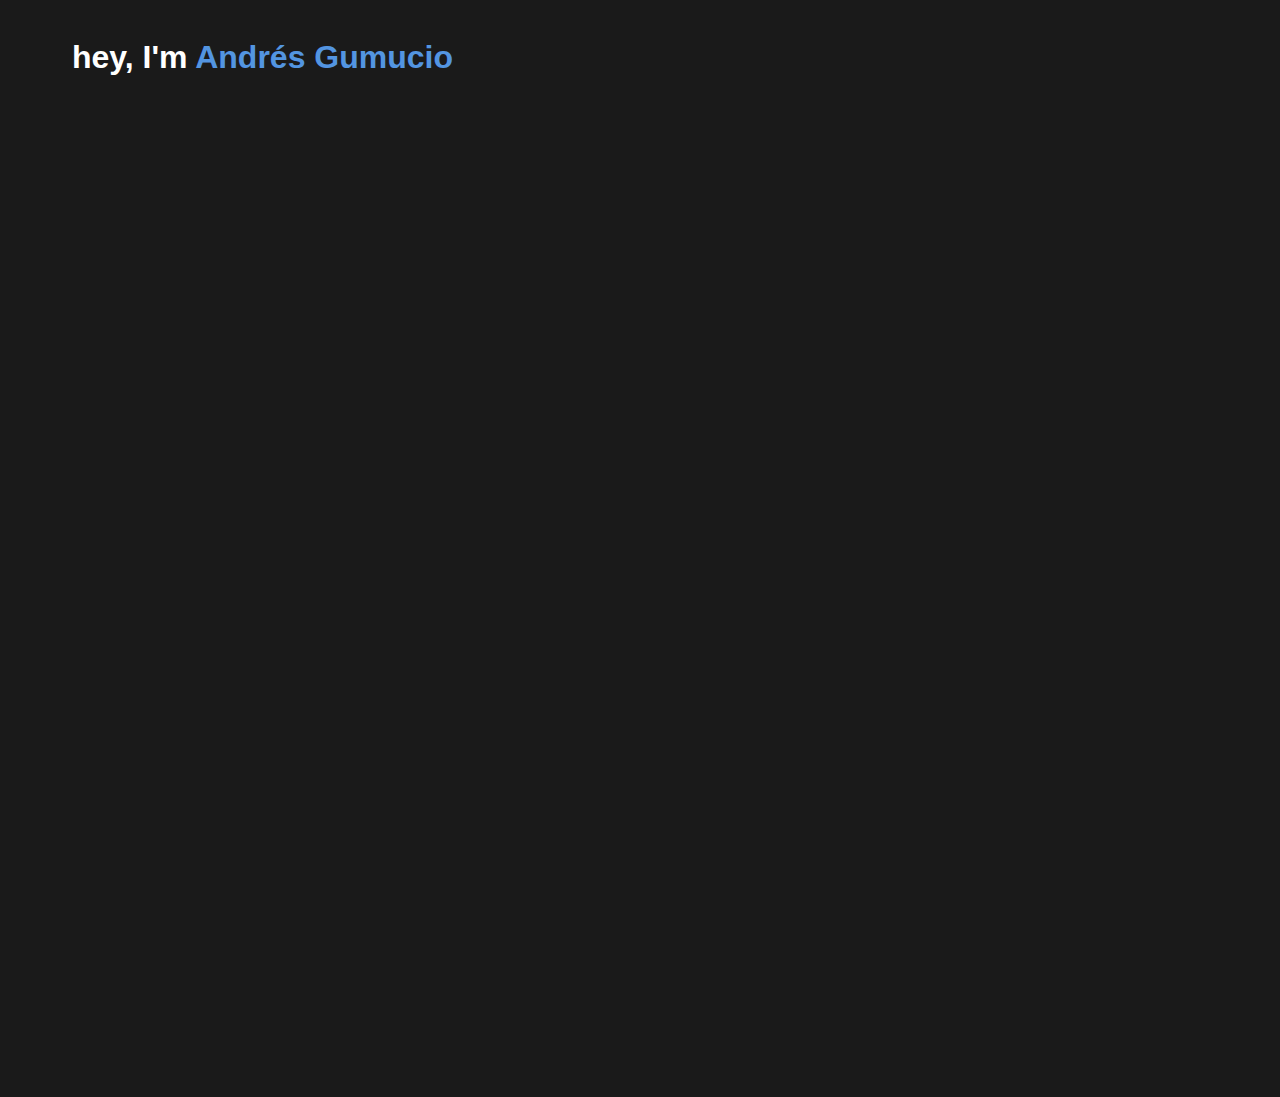
==== index.html @ 6718b3e2 "added more visuals and made the resume text a button." ====
<!DOCTYPE html>
<html lang="en">
  <head>
    <meta charset="UTF-8" />
    <meta name="viewport" content="width=device-width, initial-scale=1.0" />
    <title>Andres' - Portfolio</title>
    <link rel="stylesheet" href="css/style.css" />
  </head>
  <body>
    <div class="container">
      <!-- Header Section -->
      <header>
        <div class="header-content">
          <h1 class="typing-text">
            hey, I'm <span class="highlight">Andr&eacute;s Gumucio</span>
          </h1>
          <!-- Navigation Links -->
          <nav class="nav-hidden">
            <a href="#projects">projects</a>
            <a href="#writing">writing</a>
            <a href="/assets/resume/resume.pdf" class="resume-button">resume</a>
          </nav>
        </div>
        <p class="typing-subtitle">
          I am an engineering student at Texas A&amp;M.
        </p>
      </header>

      <div class="about-me-container hidden-content">
        <div class="about-me-content">
          <div class="about-me-inner">
            <div class="about-me-text">
              <h2>About Me</h2>
              <p>
                I'm passionate about building things, whether that's writing
                code, designing circuits, or creating art. You'll often find me
                switching between soldering electronics and painting with
                watercolors, or taking breaks from debugging to reading 
                Dostoevsky and Jung's works. I love finding creative solutions to
                technical challenges and am excited to explore opportunities in
                both electrical engineering and software development. My ideal
                day involves learning something new about technology while
                finding ways to blend it with artistic expression.
              </p>
              <div class="current-interests">
                <div class="interest-item">
                  <div class="interest-icon">
                    <svg
                      xmlns="http://www.w3.org/2000/svg"
                      width="24"
                      height="24"
                      viewBox="0 0 24 24"
                      fill="none"
                      stroke="currentColor"
                      stroke-width="2"
                      stroke-linecap="round"
                      stroke-linejoin="round"
                    >
                      <path d="M2 3h6a4 4 0 0 1 4 4v14a3 3 0 0 0-3-3H2z"></path>
                      <path
                        d="M22 3h-6a4 4 0 0 0-4 4v14a3 3 0 0 1 3-3h7z"
                      ></path>
                    </svg>
                  </div>
                  <p>
                    <span class="interest-label">Currently Reading:</span> East
                    of Eden by John Steinbeck
                  </p>
                </div>
                <div class="interest-item">
                  <div class="interest-icon">
                    <svg
                      xmlns="http://www.w3.org/2000/svg"
                      width="24"
                      height="24"
                      viewBox="0 0 24 24"
                      fill="none"
                      stroke="currentColor"
                      stroke-width="2"
                      stroke-linecap="round"
                      stroke-linejoin="round"
                    >
                      <path d="M22 11.08V12a10 10 0 1 1-5.93-9.14"></path>
                      <polyline points="22 4 12 14.01 9 11.01"></polyline>
                    </svg>
                  </div>
                  <p>
                    <span class="interest-label">Current Project:</span>
                    Building a data acquisition system for environmental
                    monitoring
                  </p>
                </div>
                <div class="interest-item">
                  <div class="interest-icon">
                    <svg
                      xmlns="http://www.w3.org/2000/svg"
                      width="24"
                      height="24"
                      viewBox="0 0 24 24"
                      fill="none"
                      stroke="currentColor"
                      stroke-width="2"
                      stroke-linecap="round"
                      stroke-linejoin="round"
                    >
                      <polyline points="16 18 22 12 16 6"></polyline>
                      <polyline points="8 6 2 12 8 18"></polyline>
                    </svg>
                  </div>
                  <p><span class="interest-label">Learning:</span> Python</p>
                </div>
              </div>
            </div>
            <div class="about-me-image">
              <img
                src="assets/images/image-of-me.JPEG"
                alt="an image of Andres Gumucio"
              />
            </div>
          </div>
        </div>
      </div>

      <!-- Projects Section -->
      <section id="projects" class="projects-hidden">
        <h2>projects</h2>
        <div class="projects-grid">
          <!-- Project cards will be populated by JavaScript -->
        </div>
      </section>

      <!-- Writing Section (for future use) -->
      <section id="writing" class="hidden">
        <h2>writing</h2>
        <div class="posts-list">
          <!-- Blog posts will be added here later -->
        </div>
      </section>

      <!-- Footer with Social Links -->
      <footer class="footer-hidden">
        <div class="social-links">
          <!--rel="noopener noreferrer" is a security best practice for external links-->
          <a
            href="https://www.linkedin.com/in/andresgum/"
            target="_blank"
            rel="noopener noreferrer"
            class="icon-color"
          >
            <img
              src="assets/images/linkedin-brands-solid.svg"
              alt="LinkedIn page"
            />
          </a>
          <a
            href="https://www.instagram.com/andres_gumucio/"
            target="_blank"
            rel="noopener noreferrer"
          >
            <img
              src="assets/images/instagram-brands-solid.svg"
              alt="Instagram page"
              class="icon-color"
            />
          </a>
        </div>
      </footer>
    </div>
    <script src="js/main.js"></script>
  </body>
</html>
---- css/style.css ----
/* Base styles */
:root {
    --bg-color: #1a1a1a;
    --text-color: #ffffff;
    --accent-color: #5395e1;
    --card-bg: #2a2a2a;
}

/* a "CSS reset" removing default browser spacing*/
* {
    margin: 0;
    padding: 0;
    box-sizing: border-box; /* makes sizing elements easier */
}


.nav-hidden, .projects-hidden, .footer-hidden {
    opacity: 0;
    visibility: hidden;
    transition: opacity 0.5s ease, visibility 0.5s ease;
}

.nav-visible {
    opacity: 1;
    visibility: visible;
}

.projects-visible {
    opacity: 1;
    visibility: visible;
}

.footer-visible {
    opacity: 1;
    visibility: visible;
}


.hidden-content {
    opacity: 0;
    visibility: hidden;
    transition: opacity 0.3s ease, visibility 0.3s ease;
}

.visible-content {
    opacity: 1;
    visibility: visible;
}


body {
    background-color: var(--bg-color);
    color: var(--text-color);
    font-family: -apple-system, BlinkMacSystemFont, 'Segoe UI', Roboto, Oxygen, Ubuntu, Cantarell, 'Open Sans', 'Helvetica Neue', sans-serif;
    line-height: 1.6;
}
/* centers content and sets maximum width */
.container {
    max-width: 1200px;
    margin: 0 auto;
    padding: 2rem;
}

/* Header styles */
header {
    margin-bottom: 2rem;
}

.header-content {
    display: flex;
    justify-content: space-between;  /* Pushes name and nav apart */
    align-items: center;            /* Centers items vertically */
    
}
/* "header" is a descendant selector which means "target any h1 element that is inside a header element */
header h1 {
    font-size: 2rem;
    margin-bottom: .2rem;
}

.typing-text {
    overflow: hidden;
    border-right: 2px solid var(--accent-color);
    white-space: nowrap;
    margin: 0;
    animation: blink 0.75s step-end infinite;
    display: inline-block;
}

.typing-subtitle {
    overflow: hidden;
    border-right: 2px solid var(--accent-color);
    white-space: nowrap;
    margin: 0;
    animation: blink 0.75s step-end infinite;
    display: inline-block;
    width: fit-content;
}

@keyframes blink {
    from, to { border-color: transparent }
    50% { border-color: var(--accent-color) }
}

h2 {
    margin-bottom: .2rem;
}

.highlight {
    color: var(--accent-color);
}

/* Navigation */
nav {
    display: flex;
    gap: 2rem; /* space between the nav links */  
    align-items: center;
}

.resume-button {
    background-color: var(--accent-color);
    padding: 0.25rem .9rem;
    border-radius: 10px;
    transition: background-color 0.3s ease;
}

.resume-button:hover {
    background-color: var(--bg-color);
}

/* Update your existing nav styles to align the button vertically */
nav {
    display: flex;
    align-items: center;
    gap: .5rem;
}

nav a {
    color: var(--text-color);
    text-decoration: none;
    margin-right: 2rem;
    font-size: 1rem;
    font-weight: 650;
}

nav a:hover {
    color: var(--accent-color);
}




/* icons in about me section */

.main-bio {
    margin-bottom: 2rem;
    line-height: 1.6;
}

.current-interests {
    display: flex;
    flex-direction: column;
    gap: 1.2rem;
}

.interest-item {
    display: flex;
    align-items: center;
    gap: 1rem;
}

.interest-icon {
    margin-top: 1rem;
    flex-shrink: 0;
    width: 40px;
    height: 40px;
    background-color: rgba(83, 149, 225, 0.1);
    border-radius: 8px;
    display: flex;
    align-items: center;
    justify-content: center;
    color: var(--accent-color);
}

.interest-label {
    color: var(--accent-color);
    font-weight: 600;
}

.interest-item p {
    margin: 0;
}



/* Projects Grid */
.projects-grid {
    display: grid;
    /* grid-template-columns: repeat(auto-fit, minmax(300px, 1fr));  auto-fit and minmax create a responsive grid (will wrap automatically on smaller screens) */
    grid-template-columns: 1fr;
    gap: 1.5rem;
    margin-bottom: 4rem;
}

.project-card {
    background-color: var(--card-bg);
    border-radius: 12px;
    padding: 1.5rem;
    cursor: pointer;
    transition: transform 0.3s ease;
}

.project-card:hover {
    transform: translateY(-5px);
}

.project-card.expanded {
    grid-column: span 2;
}

.project-card h3 {
    margin-bottom: 1rem;
}

.project-tech {
    display: flex;
    gap: 0.5rem;
    margin-top: 1rem;
}

.tech-tag {
    background-color: rgba(255, 255, 255, 0.1);
    padding: 0.25rem 0.75rem;
    border-radius: 20px;
    font-size: 0.9rem;
}

/* Footer */
footer {
    margin-top: 4rem;
    padding: 2rem 0;
    border-top: 1px solid rgba(255, 255, 255, 0.1);
}

.social-links {
    display: flex;
    justify-content: flex-end;
    gap: 1.5rem;
}

.social-links img {
    width: 24px;
    height: 24px;
    opacity: 0.7;
    transition: opacity 0.3s ease;
}

.social-links img:hover {
    opacity: 1;
}

/* Utilities */
.hidden {
    display: none;
}

/* Media Queries */
@media (max-width: 768px) {
    .project-card.expanded {
        grid-column: span 1;
    }
}

/* style personal image and maintain animations */ 
.about-me-inner {
    display: flex;
    justify-content: space-between;
    gap: 2rem;
    height: 100%;
}

.about-me-text {
    flex: 0 1 70%;  /* Takes up available space */
    padding: 20px;
    color: white;
    opacity: 0;
    transition: opacity 0.3s ease;
    visibility: hidden;
}

.about-me-image {
    width: 460px;      /* Adjust based on your needs */
    height: 460px;     /* Adjust based on your needs */
    opacity: 0;
    transition: opacity 0.3s ease;
    visibility: hidden;
    flex-shrink: 0;    /* Prevents image from shrinking */
    margin-right: 20px; /* Adds some space from the right edge */
    align-self: center; /* Centers image vertically */
}

.about-me-image img {
    width: 100%;
    height: 100%;
    object-fit: cover;  /* This will maintain aspect ratio */
    border-radius: 10px;
}


.about-me-text p {
    max-width: 600px; /* Adjust this to control where text wraps */
}

/* Update the open state to include image animation */
 .about-me-text .about-me-image {
    opacity: 1;
    visibility: visible;
    transition-delay: 0.15s;
}

/* button css styling */

.about-me-container {
    width: 100%;
    margin-bottom: 50px;
}


.about-me-content {
    width: 1136px;
    height: 500px;
    border-radius: 13px;
    overflow: hidden;
    transition: all 0.3s ease;
    margin-top: -40px; 
}

.about-me-text {
    padding: 20px;
    color: white;
    opacity: 0;
    transition: opacity 0.1s ease;
    visibility: hidden;
}




.about-me-content {
    width: 1136px;
    height: 500px;
}

.about-me-text {
    opacity: 1;
    visibility: visible;
    transition-delay: 0.01s;
}

/* neat trick I learned to change the color of any SVG (use filter along with isotropic's hex -> css filter */
.icon-color {
    filter: invert(100%) sepia(1%) saturate(0%) hue-rotate(188deg) brightness(105%) contrast(104%); ;
}
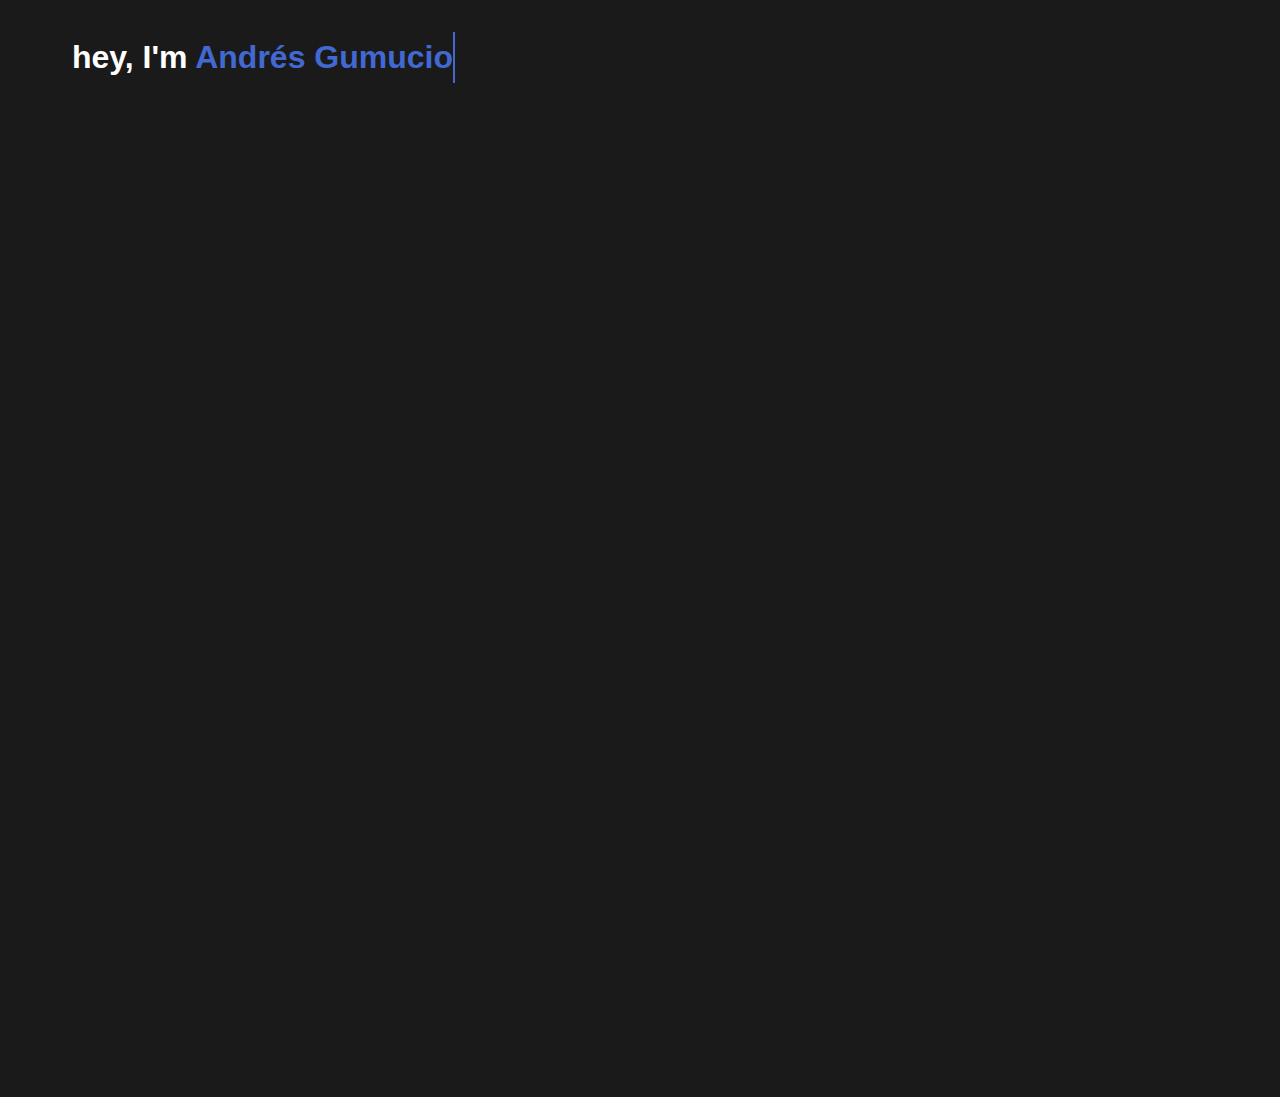
==== commit 68fee563: "minor changes in index and style" ====
--- a/index.html
+++ b/index.html
@@ -35,11 +35,11 @@
                 I'm passionate about building things, whether that's writing
                 code, designing circuits, or creating art. You'll often find me
                 switching between soldering electronics and painting with
-                watercolors, or taking breaks from debugging to reading 
-                Dostoevsky and Jung's works. I love finding creative solutions to
-                technical challenges and am excited to explore opportunities in
-                both electrical engineering and software development. My ideal
-                day involves learning something new about technology while
+                watercolors, or taking breaks from debugging to reading
+                Dostoevsky and Jung's works. I love finding creative solutions
+                to technical challenges and am excited to explore opportunities
+                in both electrical engineering and software development. My
+                ideal day involves learning something new about technology while
                 finding ways to blend it with artistic expression.
               </p>
               <div class="current-interests">
@@ -63,8 +63,8 @@
                     </svg>
                   </div>
                   <p>
-                    <span class="interest-label">Currently Reading:</span> East
-                    of Eden by John Steinbeck
+                    <span class="interest-label">Currently Reading:</span> The
+                    Worldly Philosophers by Robert L. Heilbroner
                   </p>
                 </div>
                 <div class="interest-item">
@@ -107,7 +107,7 @@
                       <polyline points="8 6 2 12 8 18"></polyline>
                     </svg>
                   </div>
-                  <p><span class="interest-label">Learning:</span> Python</p>
+                  <p><span class="interest-label">Learning:</span> C++</p>
                 </div>
               </div>
             </div>
--- a/css/style.css
+++ b/css/style.css
@@ -1,52 +1,23 @@
-/* Base styles */
+/* -----------------------------
+   CSS Variables & Reset
+----------------------------- */
 :root {
     --bg-color: #1a1a1a;
     --text-color: #ffffff;
-    --accent-color: #5395e1;
+    --accent-color: #4268d2;
     --card-bg: #2a2a2a;
 }
 
-/* a "CSS reset" removing default browser spacing*/
 * {
     margin: 0;
     padding: 0;
-    box-sizing: border-box; /* makes sizing elements easier */
-}
-
-
-.nav-hidden, .projects-hidden, .footer-hidden {
-    opacity: 0;
-    visibility: hidden;
-    transition: opacity 0.5s ease, visibility 0.5s ease;
-}
-
-.nav-visible {
-    opacity: 1;
-    visibility: visible;
-}
-
-.projects-visible {
-    opacity: 1;
-    visibility: visible;
-}
-
-.footer-visible {
-    opacity: 1;
-    visibility: visible;
-}
-
-
-.hidden-content {
-    opacity: 0;
-    visibility: hidden;
-    transition: opacity 0.3s ease, visibility 0.3s ease;
-}
-
-.visible-content {
-    opacity: 1;
-    visibility: visible;
-}
-
+    box-sizing: border-box;
+}
+
+
+/* -----------------------------
+   Base Styles
+----------------------------- */
 
 body {
     background-color: var(--bg-color);
@@ -54,6 +25,7 @@
     font-family: -apple-system, BlinkMacSystemFont, 'Segoe UI', Roboto, Oxygen, Ubuntu, Cantarell, 'Open Sans', 'Helvetica Neue', sans-serif;
     line-height: 1.6;
 }
+
 /* centers content and sets maximum width */
 .container {
     max-width: 1200px;
@@ -61,7 +33,22 @@
     padding: 2rem;
 }
 
-/* Header styles */
+/* -----------------------------
+   Typography
+----------------------------- */
+
+h2 {
+    margin-bottom: .2rem;
+}
+
+.highlight {
+    color: var(--accent-color);
+}
+
+/* -----------------------------
+   Header & Navigation
+----------------------------- */
+
 header {
     margin-bottom: 2rem;
 }
@@ -77,6 +64,39 @@
     font-size: 2rem;
     margin-bottom: .2rem;
 }
+
+nav {
+    display: flex;
+    align-items: center;
+    gap: .5rem;
+}
+
+nav a {
+    color: var(--text-color);
+    text-decoration: none;
+    margin-right: 2rem;
+    font-size: 1rem;
+    font-weight: 650;
+}
+
+nav a:hover {
+    color: var(--accent-color);
+}
+
+.resume-button {
+    background-color: var(--accent-color);
+    padding: 0.25rem .9rem;
+    border-radius: 10px;
+    transition: background-color 0.3s ease;
+}
+
+.resume-button:hover {
+    background-color: var(--bg-color);
+}
+
+/* -----------------------------
+   Typing Animation
+----------------------------- */
 
 .typing-text {
     overflow: hidden;
@@ -102,173 +122,23 @@
     50% { border-color: var(--accent-color) }
 }
 
-h2 {
-    margin-bottom: .2rem;
-}
-
-.highlight {
-    color: var(--accent-color);
-}
-
-/* Navigation */
-nav {
-    display: flex;
-    gap: 2rem; /* space between the nav links */  
-    align-items: center;
-}
-
-.resume-button {
-    background-color: var(--accent-color);
-    padding: 0.25rem .9rem;
-    border-radius: 10px;
-    transition: background-color 0.3s ease;
-}
-
-.resume-button:hover {
-    background-color: var(--bg-color);
-}
-
-/* Update your existing nav styles to align the button vertically */
-nav {
-    display: flex;
-    align-items: center;
-    gap: .5rem;
-}
-
-nav a {
-    color: var(--text-color);
-    text-decoration: none;
-    margin-right: 2rem;
-    font-size: 1rem;
-    font-weight: 650;
-}
-
-nav a:hover {
-    color: var(--accent-color);
-}
-
-
-
-
-/* icons in about me section */
-
-.main-bio {
-    margin-bottom: 2rem;
-    line-height: 1.6;
-}
-
-.current-interests {
-    display: flex;
-    flex-direction: column;
-    gap: 1.2rem;
-}
-
-.interest-item {
-    display: flex;
-    align-items: center;
-    gap: 1rem;
-}
-
-.interest-icon {
-    margin-top: 1rem;
-    flex-shrink: 0;
-    width: 40px;
-    height: 40px;
-    background-color: rgba(83, 149, 225, 0.1);
-    border-radius: 8px;
-    display: flex;
-    align-items: center;
-    justify-content: center;
-    color: var(--accent-color);
-}
-
-.interest-label {
-    color: var(--accent-color);
-    font-weight: 600;
-}
-
-.interest-item p {
-    margin: 0;
-}
-
-
-
-/* Projects Grid */
-.projects-grid {
-    display: grid;
-    /* grid-template-columns: repeat(auto-fit, minmax(300px, 1fr));  auto-fit and minmax create a responsive grid (will wrap automatically on smaller screens) */
-    grid-template-columns: 1fr;
-    gap: 1.5rem;
-    margin-bottom: 4rem;
-}
-
-.project-card {
-    background-color: var(--card-bg);
-    border-radius: 12px;
-    padding: 1.5rem;
-    cursor: pointer;
-    transition: transform 0.3s ease;
-}
-
-.project-card:hover {
-    transform: translateY(-5px);
-}
-
-.project-card.expanded {
-    grid-column: span 2;
-}
-
-.project-card h3 {
-    margin-bottom: 1rem;
-}
-
-.project-tech {
-    display: flex;
-    gap: 0.5rem;
-    margin-top: 1rem;
-}
-
-.tech-tag {
-    background-color: rgba(255, 255, 255, 0.1);
-    padding: 0.25rem 0.75rem;
-    border-radius: 20px;
-    font-size: 0.9rem;
-}
-
-/* Footer */
-footer {
-    margin-top: 4rem;
-    padding: 2rem 0;
-    border-top: 1px solid rgba(255, 255, 255, 0.1);
-}
-
-.social-links {
-    display: flex;
-    justify-content: flex-end;
-    gap: 1.5rem;
-}
-
-.social-links img {
-    width: 24px;
-    height: 24px;
-    opacity: 0.7;
-    transition: opacity 0.3s ease;
-}
-
-.social-links img:hover {
-    opacity: 1;
-}
-
-/* Utilities */
-.hidden {
-    display: none;
-}
-
-/* Media Queries */
-@media (max-width: 768px) {
-    .project-card.expanded {
-        grid-column: span 1;
-    }
+/* -----------------------------
+   About Me Section
+----------------------------- */
+
+.about-me-container {
+    width: 100%;
+    margin-bottom: 50px;
+}
+
+
+.about-me-content {
+    width: 1136px;
+    height: 500px;
+    border-radius: 13px;
+    overflow: hidden;
+    transition: all 0.3s ease;
+    margin-top: -40px; 
 }
 
 /* style personal image and maintain animations */ 
@@ -286,6 +156,10 @@
     opacity: 0;
     transition: opacity 0.3s ease;
     visibility: hidden;
+}
+
+.about-me-text p {
+    max-width: 600px; /* Adjust this to control where text wraps */
 }
 
 .about-me-image {
@@ -306,58 +180,178 @@
     border-radius: 10px;
 }
 
-
-.about-me-text p {
-    max-width: 600px; /* Adjust this to control where text wraps */
-}
-
 /* Update the open state to include image animation */
- .about-me-text .about-me-image {
+.about-me-text .about-me-image {
     opacity: 1;
     visibility: visible;
     transition-delay: 0.15s;
 }
-
-/* button css styling */
-
-.about-me-container {
-    width: 100%;
-    margin-bottom: 50px;
-}
-
-
-.about-me-content {
-    width: 1136px;
-    height: 500px;
-    border-radius: 13px;
-    overflow: hidden;
-    transition: all 0.3s ease;
-    margin-top: -40px; 
-}
-
-.about-me-text {
-    padding: 20px;
-    color: white;
+/* Interest Icons */
+
+.main-bio {
+    margin-bottom: 2rem;
+    line-height: 1.6;
+}
+
+.current-interests {
+    display: flex;
+    flex-direction: column;
+    gap: 1.2rem;
+}
+
+.interest-item {
+    display: flex;
+    align-items: center;
+    gap: 1rem;
+}
+
+.interest-icon {
+    margin-top: 1rem;
+    flex-shrink: 0;
+    width: 40px;
+    height: 40px;
+    background-color: rgba(83, 149, 225, 0.1);
+    border-radius: 8px;
+    display: flex;
+    align-items: center;
+    justify-content: center;
+    color: var(--accent-color);
+}
+
+.interest-label {
+    color: var(--accent-color);
+    font-weight: 600;
+}
+
+.interest-item p {
+    margin: 0;
+}
+
+/* -----------------------------
+   Projects Section
+----------------------------- */
+
+.projects-grid {
+    display: grid;
+    /* grid-template-columns: repeat(auto-fit, minmax(300px, 1fr));  auto-fit and minmax create a responsive grid (will wrap automatically on smaller screens) */
+    grid-template-columns: 1fr;
+    gap: 1.5rem;
+    margin-bottom: 4rem;
+}
+
+.project-card {
+    background-color: var(--card-bg);
+    border-radius: 12px;
+    padding: 1.5rem;
+    cursor: pointer;
+    transition: transform 0.3s ease;
+}
+
+.project-card:hover {
+    transform: translateY(-5px);
+}
+
+.project-card h3 {
+    margin-bottom: 1rem;
+}
+
+.project-card.expanded {
+    grid-column: span 2;
+}
+
+.tech-tag {
+    background-color: rgba(255, 255, 255, 0.1);
+    padding: 0.25rem 0.75rem;
+    border-radius: 20px;
+    font-size: 0.9rem;
+}
+
+.project-tech {
+    display: flex;
+    gap: 0.5rem;
+    margin-top: 1rem;
+}
+
+/* -----------------------------
+   Footer
+----------------------------- */
+
+footer {
+    margin-top: 4rem;
+    padding: 2rem 0;
+    border-top: 1px solid rgba(255, 255, 255, 0.1);
+}
+
+.social-links {
+    display: flex;
+    justify-content: flex-end;
+    gap: 1.5rem;
+}
+
+.social-links img {
+    width: 24px;
+    height: 24px;
+    opacity: 0.7;
+    transition: opacity 0.3s ease;
+}
+
+.social-links img:hover {
+    opacity: 1;
+}
+
+/* -----------------------------
+   Utilities & Animation States
+----------------------------- */
+.hidden {
+    display: none;
+}
+
+.nav-hidden, .projects-hidden, .footer-hidden {
     opacity: 0;
-    transition: opacity 0.1s ease;
     visibility: hidden;
-}
-
-
-
-
-.about-me-content {
-    width: 1136px;
-    height: 500px;
-}
-
-.about-me-text {
-    opacity: 1;
-    visibility: visible;
-    transition-delay: 0.01s;
+    transition: opacity 0.5s ease, visibility 0.5s ease;
+}
+
+.nav-visible {
+    opacity: 1;
+    visibility: visible;
+}
+
+.projects-visible {
+    opacity: 1;
+    visibility: visible;
+}
+
+.footer-visible {
+    opacity: 1;
+    visibility: visible;
+}
+
+
+.hidden-content {
+    opacity: 0;
+    visibility: hidden;
+    transition: opacity 0.3s ease, visibility 0.3s ease;
+}
+
+.visible-content {
+    opacity: 1;
+    visibility: visible;
 }
 
 /* neat trick I learned to change the color of any SVG (use filter along with isotropic's hex -> css filter */
 .icon-color {
     filter: invert(100%) sepia(1%) saturate(0%) hue-rotate(188deg) brightness(105%) contrast(104%); ;
-}+}
+
+/* -----------------------------
+   Media Queries
+----------------------------- */
+
+/* Media Queries */
+@media (max-width: 768px) {
+    .project-card.expanded {
+        grid-column: span 1;
+    }
+}
+
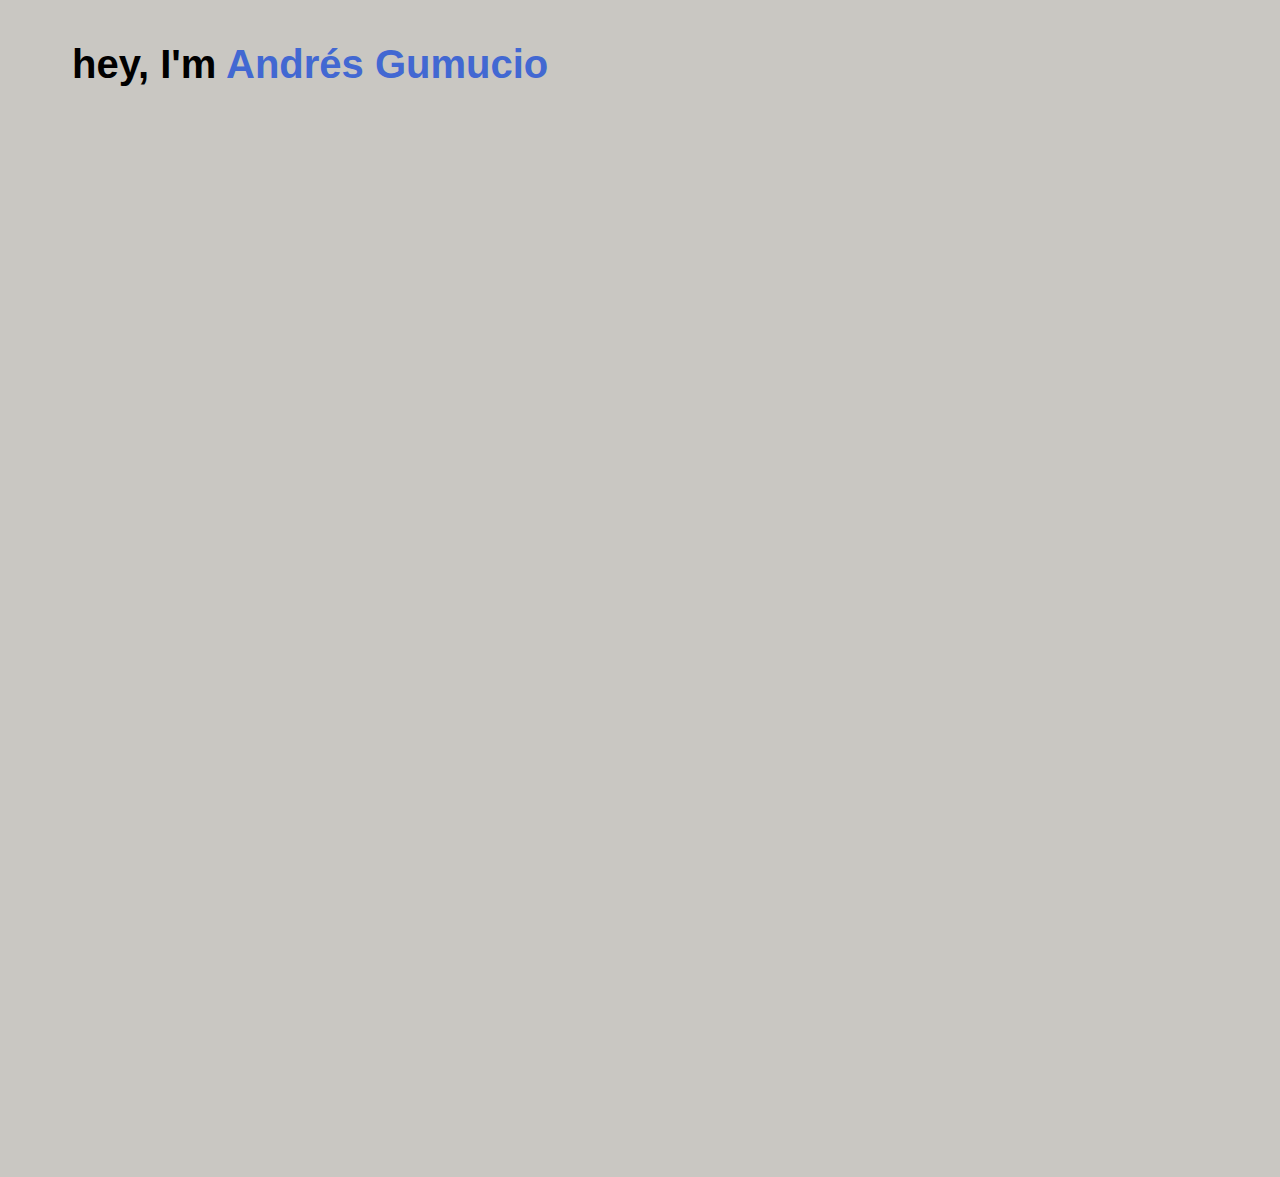
==== commit 636b017a: "changed bacgkround and colors" ====
--- a/index.html
+++ b/index.html
@@ -30,7 +30,7 @@
         <div class="about-me-content">
           <div class="about-me-inner">
             <div class="about-me-text">
-              <h2>About Me</h2>
+              <h2>about me</h2>
               <p>
                 I'm passionate about building things, whether that's writing
                 code, designing circuits, or creating art. You'll often find me
@@ -113,7 +113,7 @@
             </div>
             <div class="about-me-image">
               <img
-                src="assets/images/image-of-me.JPEG"
+                src="assets/images/image-of-me2.JPEG"
                 alt="an image of Andres Gumucio"
               />
             </div>
--- a/css/style.css
+++ b/css/style.css
@@ -2,10 +2,10 @@
    CSS Variables & Reset
 ----------------------------- */
 :root {
-    --bg-color: #1a1a1a;
-    --text-color: #ffffff;
+    --bg-color: #c9c7c2;
+    --text-color: #000000;
     --accent-color: #4268d2;
-    --card-bg: #2a2a2a;
+    --card-bg: #3c3c3c;
 }
 
 * {
@@ -38,7 +38,7 @@
 ----------------------------- */
 
 h2 {
-    margin-bottom: .2rem;
+    margin-bottom: .4rem;
 }
 
 .highlight {
@@ -50,7 +50,7 @@
 ----------------------------- */
 
 header {
-    margin-bottom: 2rem;
+    margin-bottom: 6rem;
 }
 
 .header-content {
@@ -61,7 +61,7 @@
 }
 /* "header" is a descendant selector which means "target any h1 element that is inside a header element */
 header h1 {
-    font-size: 2rem;
+    font-size: 2.5rem;
     margin-bottom: .2rem;
 }
 
@@ -109,6 +109,7 @@
 
 .typing-subtitle {
     overflow: hidden;
+    font-size: 15px;
     border-right: 2px solid var(--accent-color);
     white-space: nowrap;
     margin: 0;
@@ -152,7 +153,9 @@
 .about-me-text {
     flex: 0 1 70%;  /* Takes up available space */
     padding: 20px;
-    color: white;
+    font-size: 15px;
+    font-weight: 400;
+    color: var(--text-color);
     opacity: 0;
     transition: opacity 0.3s ease;
     visibility: hidden;
@@ -163,8 +166,8 @@
 }
 
 .about-me-image {
-    width: 460px;      /* Adjust based on your needs */
-    height: 460px;     /* Adjust based on your needs */
+    width: 600px;      /* Adjust based on your needs */
+    height: 500px;     /* Adjust based on your needs */
     opacity: 0;
     transition: opacity 0.3s ease;
     visibility: hidden;
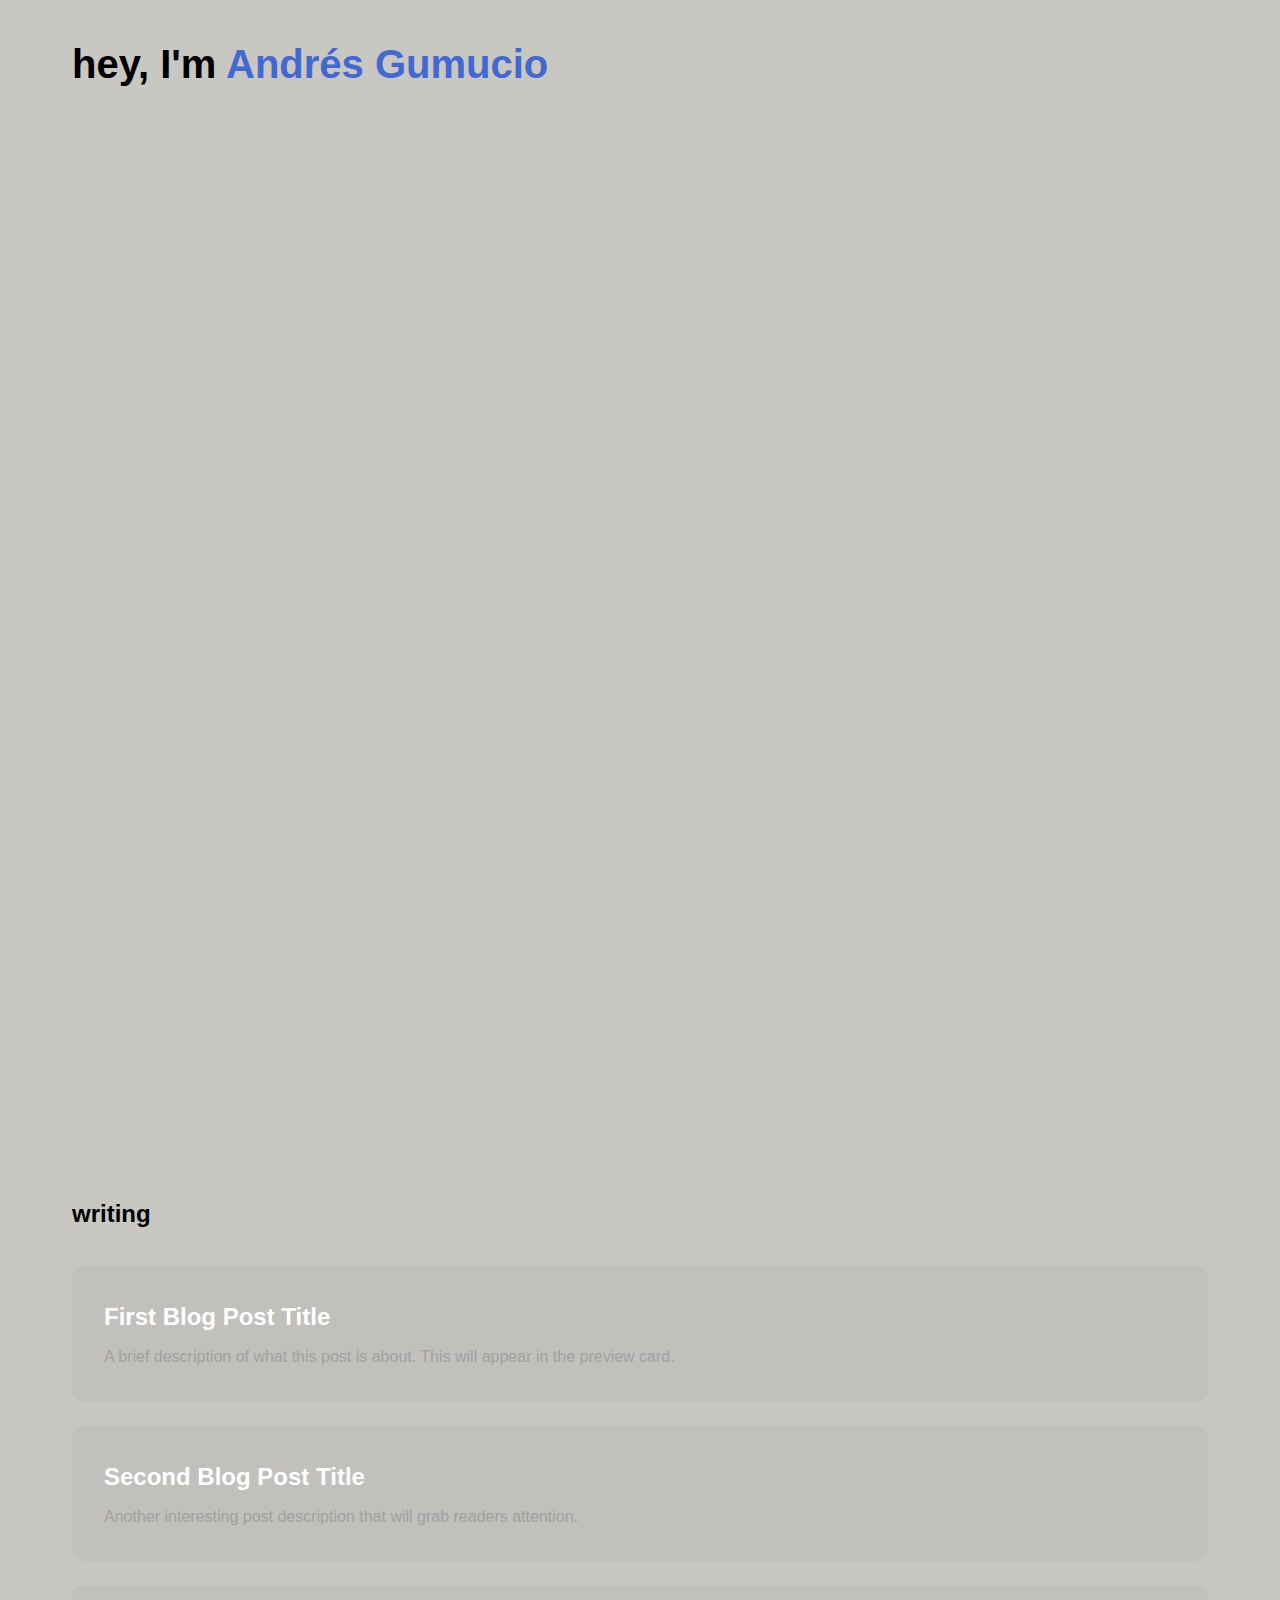
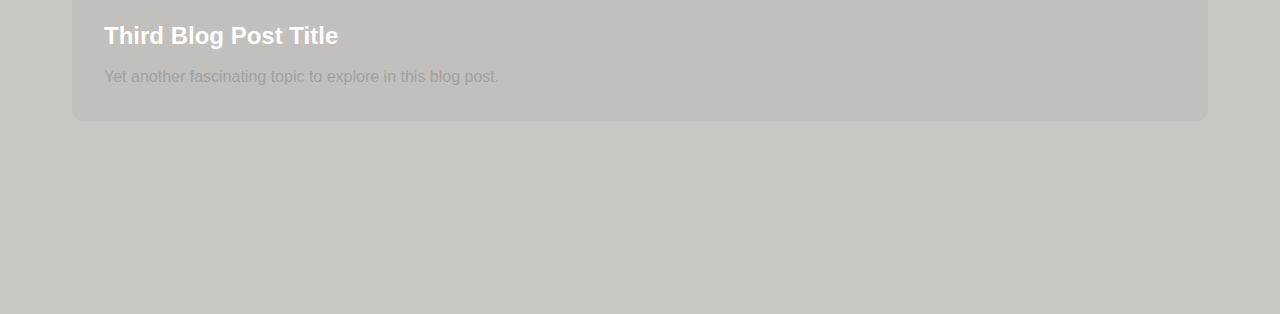
==== commit 0b163468: "added writing section with post cards" ====
--- a/index.html
+++ b/index.html
@@ -130,7 +130,7 @@
       </section>
 
       <!-- Writing Section (for future use) -->
-      <section id="writing" class="hidden">
+      <section id="writing">
         <h2>writing</h2>
         <div class="posts-list">
           <!-- Blog posts will be added here later -->
--- a/css/style.css
+++ b/css/style.css
@@ -5,7 +5,7 @@
     --bg-color: #c9c7c2;
     --text-color: #000000;
     --accent-color: #4268d2;
-    --card-bg: #3c3c3c;
+    --card-bg: #b8b7b36d;
 }
 
 * {
@@ -50,7 +50,7 @@
 ----------------------------- */
 
 header {
-    margin-bottom: 6rem;
+    margin-bottom: 2rem;
 }
 
 .header-content {
@@ -88,6 +88,8 @@
     padding: 0.25rem .9rem;
     border-radius: 10px;
     transition: background-color 0.3s ease;
+    color: white
+
 }
 
 .resume-button:hover {
@@ -139,7 +141,7 @@
     border-radius: 13px;
     overflow: hidden;
     transition: all 0.3s ease;
-    margin-top: -40px; 
+    margin-top: 0; 
 }
 
 /* style personal image and maintain animations */ 
@@ -148,11 +150,12 @@
     justify-content: space-between;
     gap: 2rem;
     height: 100%;
+    align-items: flex-start; /* Aligns items to the top */
 }
 
 .about-me-text {
     flex: 0 1 70%;  /* Takes up available space */
-    padding: 20px;
+    padding: 0 20px;
     font-size: 15px;
     font-weight: 400;
     color: var(--text-color);
@@ -200,6 +203,7 @@
     display: flex;
     flex-direction: column;
     gap: 1.2rem;
+    margin-top: 2rem;
 }
 
 .interest-item {
@@ -275,6 +279,154 @@
     margin-top: 1rem;
 }
 
+
+
+/* -----------------------------
+   Writing Section
+----------------------------- */
+
+/* Writing Section Styles */
+.posts-list {
+    display: flex;
+    flex-direction: column;
+    gap: 1.5rem;
+    margin-top: 2rem;
+}
+
+.post-card {
+    background-color: var(--card-bg);
+    border-radius: 12px;
+    padding: 2rem;
+    cursor: pointer;
+    transition: transform 0.3s ease;
+    text-decoration: none;
+    color: inherit;
+}
+
+.post-card:hover {
+    transform: translateX(10px);
+}
+
+.post-title {
+    font-size: 1.5rem;
+    margin-bottom: 0.5rem;
+    color: #ffffff;
+}
+
+.post-description {
+    color: #a0a0a0;
+    font-size: 1rem;
+}
+
+/* Individual Post Page Styles */
+.post-container {
+    max-width: 800px;
+    margin: 2rem auto;
+    padding: 2rem;
+}
+
+.back-button {
+    display: inline-flex;
+    align-items: center;
+    gap: 0.5rem;
+    color: var(--accent-color);
+    text-decoration: none;
+    margin-bottom: 2rem;
+    font-weight: 500;
+}
+
+.back-button:hover {
+    text-decoration: underline;
+}
+
+.post-content {
+    background-color: var(--card-bg);
+    border-radius: 12px;
+    padding: 2rem;
+    color: #ffffff;
+}
+
+.post-header {
+    margin-bottom: 2rem;
+}
+
+.post-date {
+    color: #a0a0a0;
+    font-size: 0.9rem;
+}
+
+.post-sources {
+    margin-top: 3rem;
+    padding-top: 2rem;
+    border-top: 1px solid rgba(255, 255, 255, 0.1);
+}
+
+.post-sources h3 {
+    color: #ffffff;
+    margin-bottom: 1rem;
+}
+
+.sources-list {
+    list-style: none;
+    padding: 0;
+}
+
+.sources-list li {
+    margin-bottom: 0.5rem;
+}
+
+.sources-list a {
+    color: var(--accent-color);
+    text-decoration: none;
+}
+
+.sources-list a:hover {
+    text-decoration: underline;
+}
+
+/* Markdown Styles */
+.markdown-content h1,
+.markdown-content h2,
+.markdown-content h3 {
+    margin-top: 2rem;
+    margin-bottom: 1rem;
+}
+
+.markdown-content p {
+    margin-bottom: 1.5rem;
+    line-height: 1.8;
+}
+
+.markdown-content ul,
+.markdown-content ol {
+    margin-bottom: 1.5rem;
+    padding-left: 2rem;
+}
+
+.markdown-content code {
+    background-color: rgba(255, 255, 255, 0.1);
+    padding: 0.2rem 0.4rem;
+    border-radius: 4px;
+}
+
+.markdown-content pre {
+    background-color: rgba(255, 255, 255, 0.1);
+    padding: 1rem;
+    border-radius: 8px;
+    overflow-x: auto;
+    margin-bottom: 1.5rem;
+}
+
+.markdown-content blockquote {
+    border-left: 4px solid var(--accent-color);
+    padding-left: 1rem;
+    margin: 1.5rem 0;
+    color: #a0a0a0;
+}
+
+
+
+
 /* -----------------------------
    Footer
 ----------------------------- */
@@ -344,7 +496,7 @@
 
 /* neat trick I learned to change the color of any SVG (use filter along with isotropic's hex -> css filter */
 .icon-color {
-    filter: invert(100%) sepia(1%) saturate(0%) hue-rotate(188deg) brightness(105%) contrast(104%); ;
+    filter: invert(0%) sepia(92%) saturate(10%) hue-rotate(289deg) brightness(108%) contrast(99%); 
 }
 
 /* -----------------------------
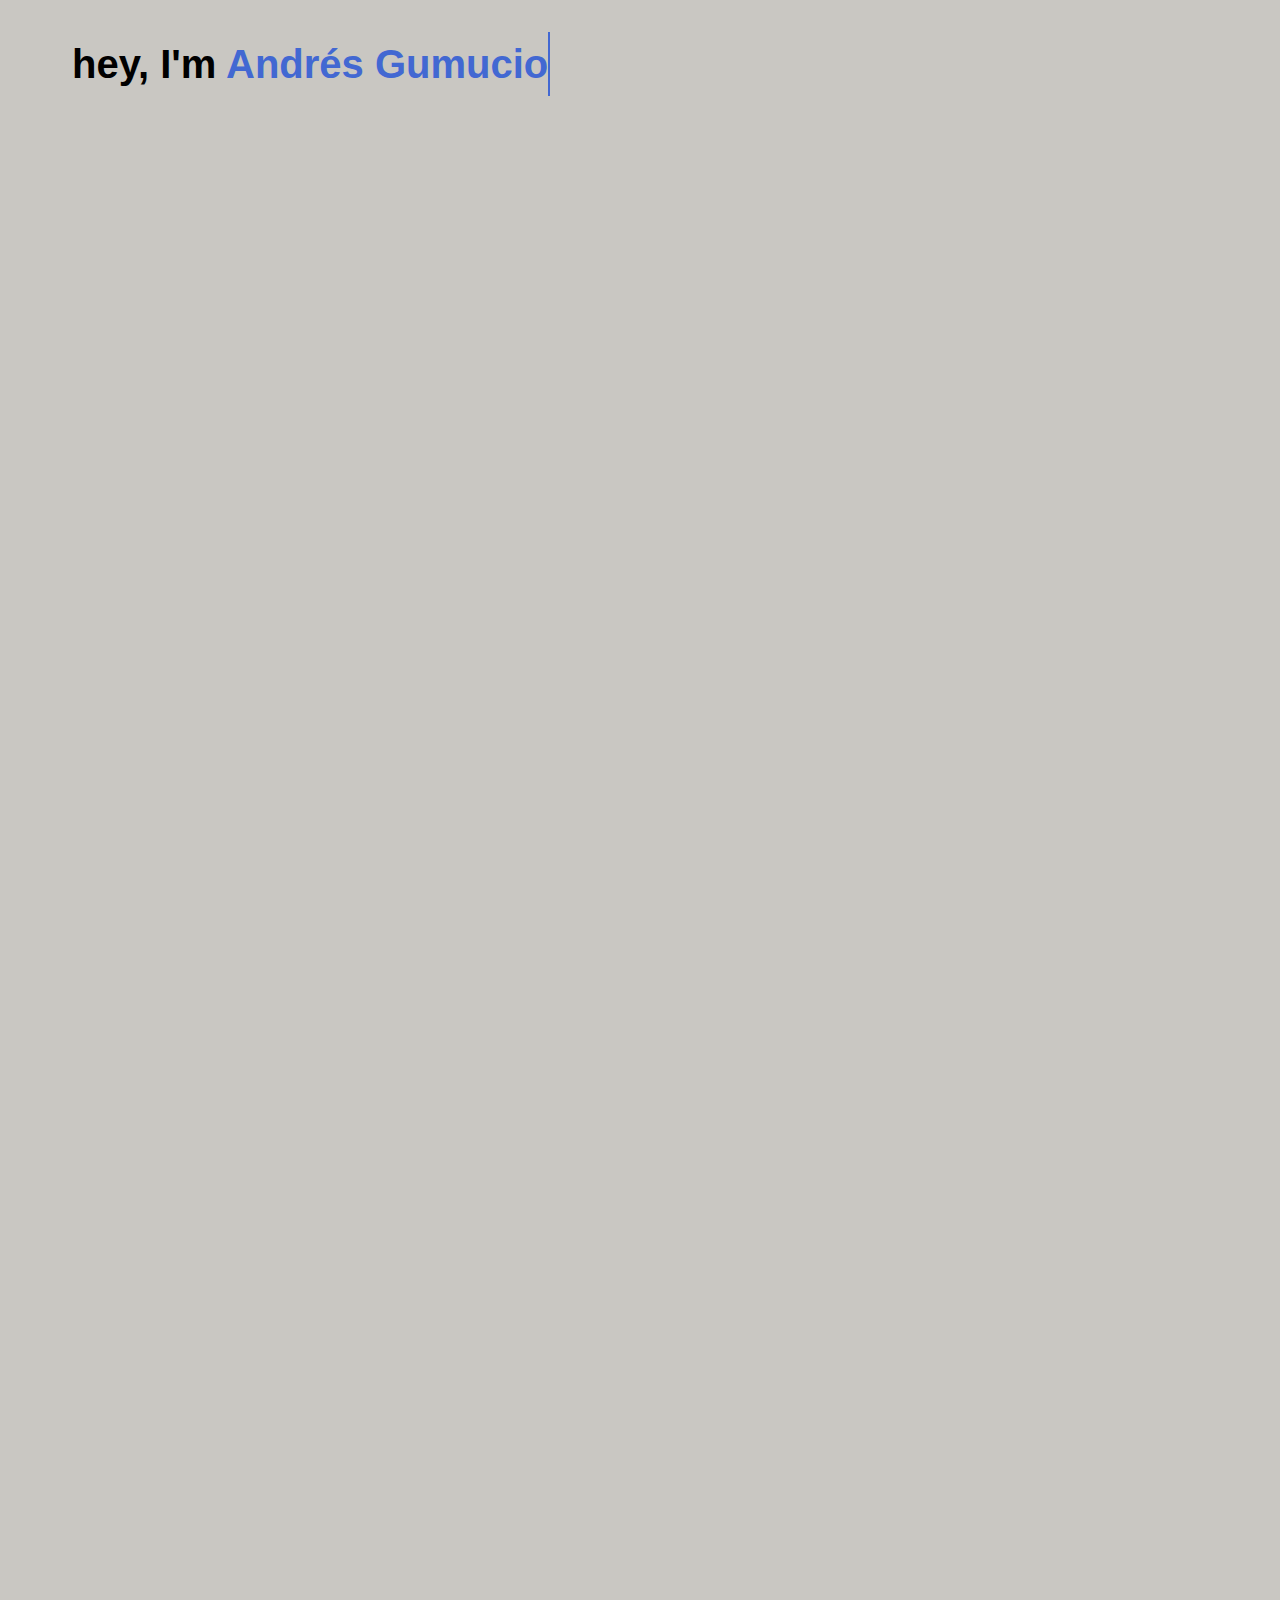
==== commit e2105d92: "added first writing post, formatted cards, altered animation heirarchy" ====
--- a/index.html
+++ b/index.html
@@ -130,7 +130,7 @@
       </section>
 
       <!-- Writing Section (for future use) -->
-      <section id="writing">
+      <section id="writing" class="writing-hidden">
         <h2>writing</h2>
         <div class="posts-list">
           <!-- Blog posts will be added here later -->
--- a/css/style.css
+++ b/css/style.css
@@ -24,6 +24,20 @@
     color: var(--text-color);
     font-family: -apple-system, BlinkMacSystemFont, 'Segoe UI', Roboto, Oxygen, Ubuntu, Cantarell, 'Open Sans', 'Helvetica Neue', sans-serif;
     line-height: 1.6;
+}
+
+html, body {
+    margin: 0;
+    padding: 0;
+    overflow: hidden; /* Hide scrollbar initially */
+    height: 100vh; /* Full viewport height */
+    position: fixed; /* This prevents any scrolling */
+    width: 100%;
+}
+
+body.scrollable {
+    overflow: auto;
+    position: static; /* Remove the fixed position to allow scrolling */
 }
 
 /* centers content and sets maximum width */
@@ -243,7 +257,7 @@
     /* grid-template-columns: repeat(auto-fit, minmax(300px, 1fr));  auto-fit and minmax create a responsive grid (will wrap automatically on smaller screens) */
     grid-template-columns: 1fr;
     gap: 1.5rem;
-    margin-bottom: 4rem;
+    margin-bottom: 2.5rem;
 }
 
 .project-card {
@@ -287,10 +301,21 @@
 
 /* Writing Section Styles */
 .posts-list {
-    display: flex;
-    flex-direction: column;
+    display: grid;
+    grid-template-columns: repeat(2, 1fr); /* Creates two equal columns */
     gap: 1.5rem;
-    margin-top: 2rem;
+    margin-top: 1rem;
+}
+
+.writing-hidden {
+    opacity: 0;
+    visibility: hidden;
+    transition: opacity 0.5s ease, visibility 0.5s ease;
+}
+
+.writing-visible {
+    opacity: 1;
+    visibility: visible;
 }
 
 .post-card {
@@ -304,13 +329,13 @@
 }
 
 .post-card:hover {
-    transform: translateX(10px);
+    transform: translateY(-10px);
 }
 
 .post-title {
     font-size: 1.5rem;
     margin-bottom: 0.5rem;
-    color: #ffffff;
+    color: #000000;
 }
 
 .post-description {
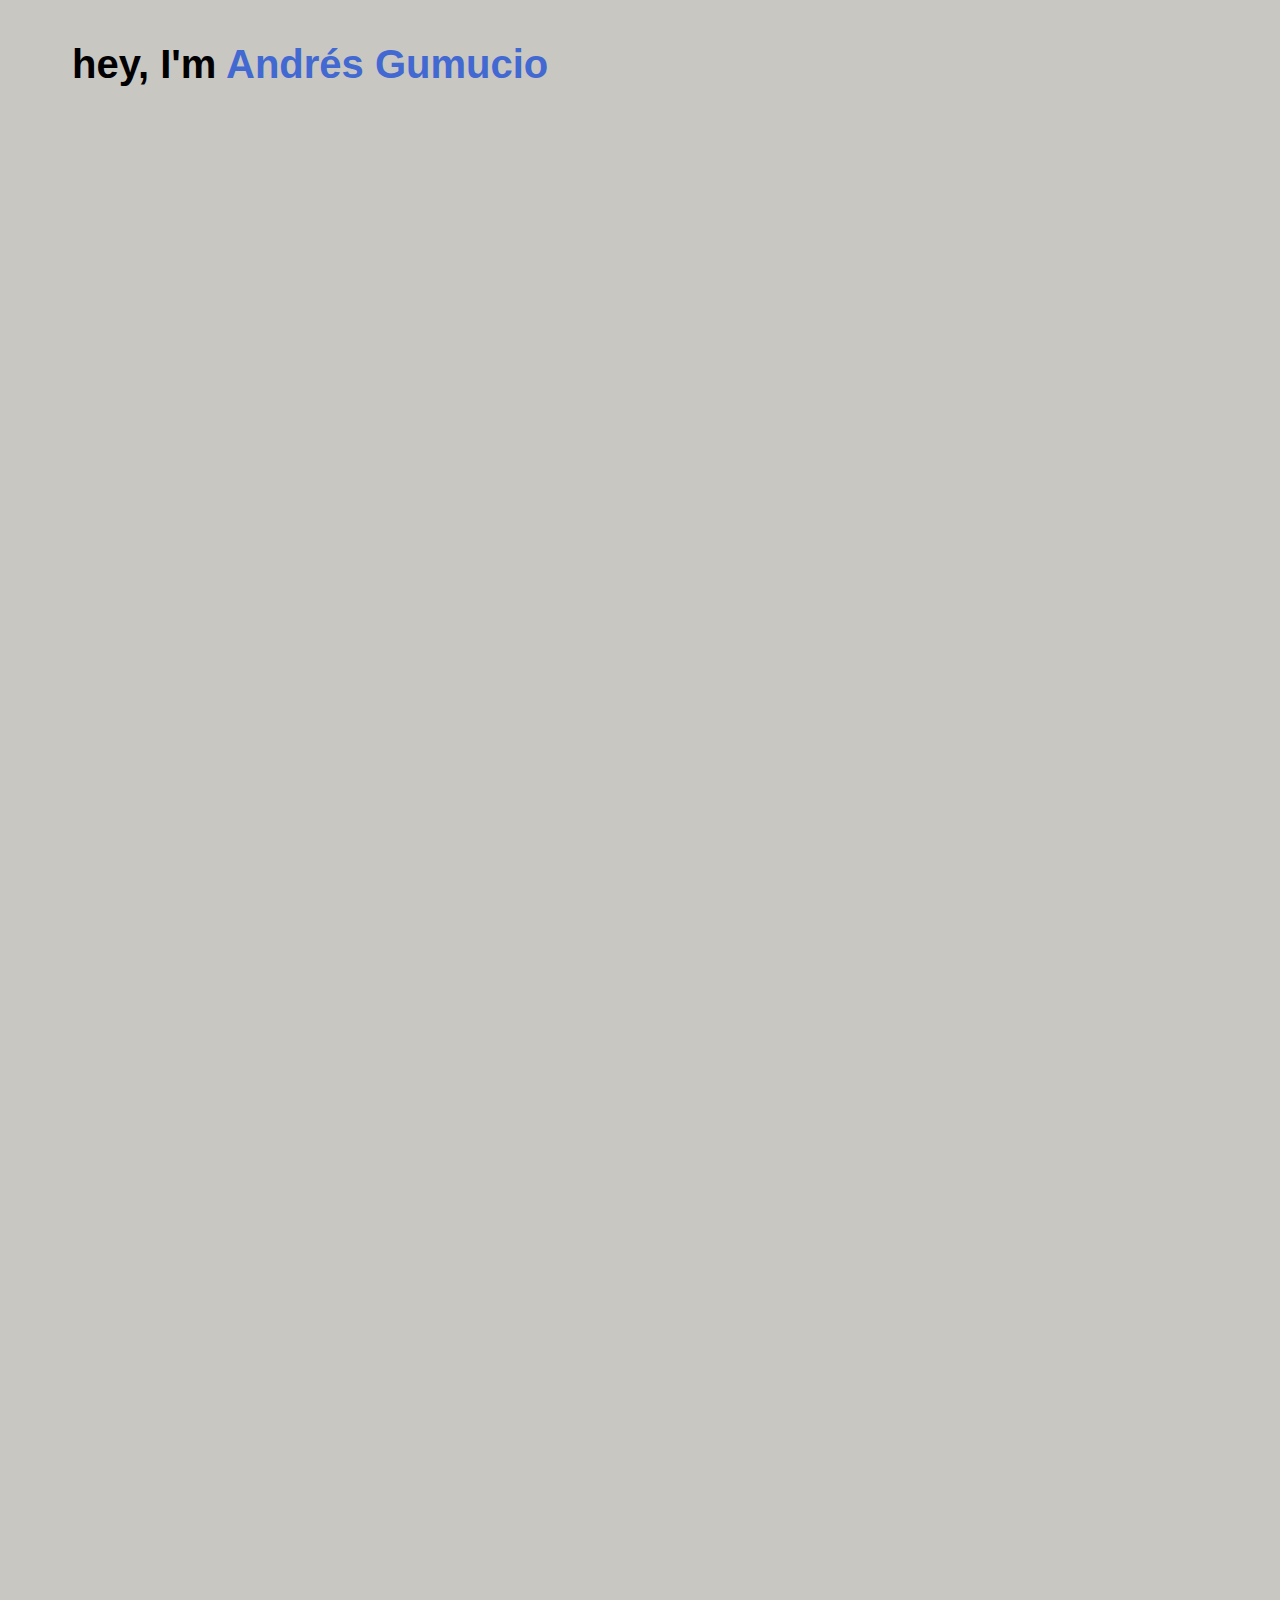
==== commit 1568fff8: "small changes to about me" ====
--- a/index.html
+++ b/index.html
@@ -34,9 +34,9 @@
               <p>
                 I'm passionate about building things, whether that's writing
                 code, designing circuits, or creating art. You'll often find me
-                switching between soldering electronics and painting with
+                switching between learning physics and painting with
                 watercolors, or taking breaks from debugging to reading
-                Dostoevsky and Jung's works. I love finding creative solutions
+                classical literature. I love finding creative solutions
                 to technical challenges and am excited to explore opportunities
                 in both electrical engineering and software development. My
                 ideal day involves learning something new about technology while
@@ -63,8 +63,7 @@
                     </svg>
                   </div>
                   <p>
-                    <span class="interest-label">Currently Reading:</span> The
-                    Worldly Philosophers by Robert L. Heilbroner
+                    <span class="interest-label">Currently Reading:</span> Everyone who Is Gone Is Here by J. Blitzer
                   </p>
                 </div>
                 <div class="interest-item">
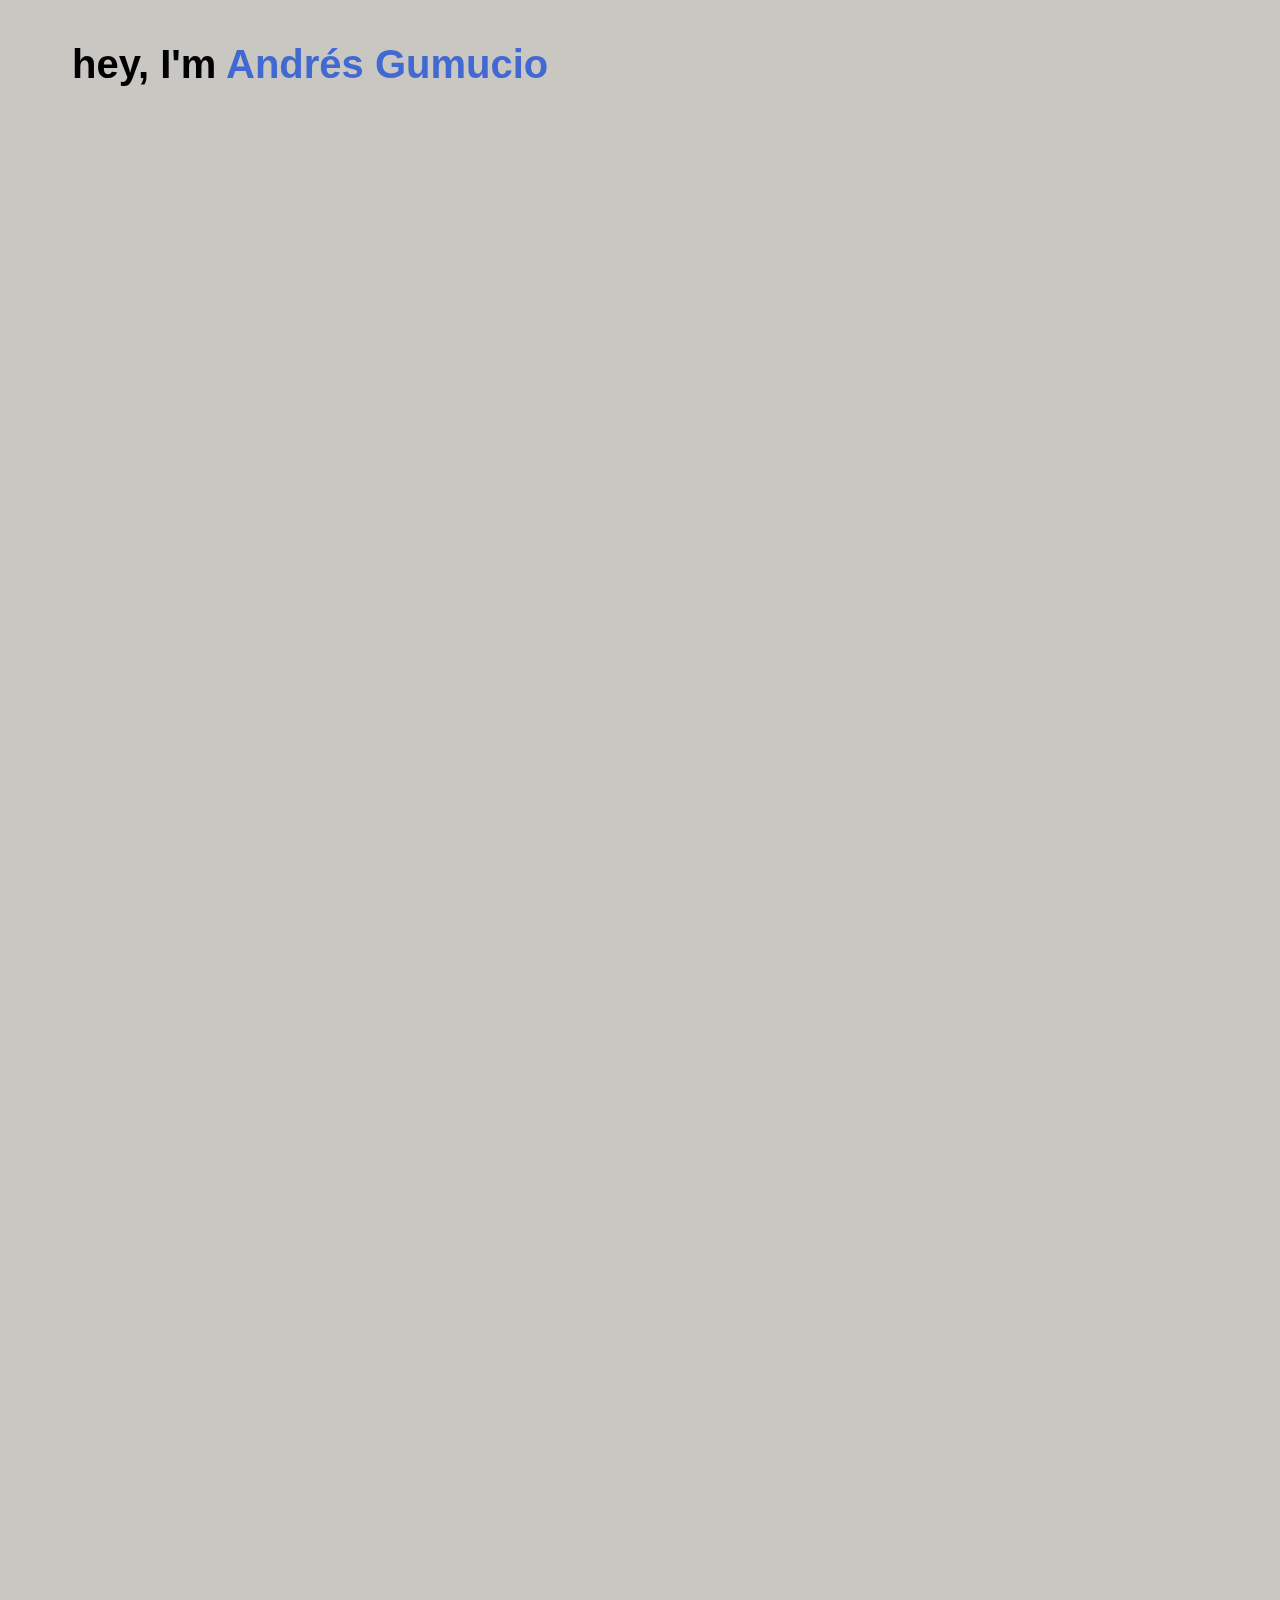
==== commit c8aa2fa1: "removed background in blog post, will work on UI changes and UX design" ====
--- a/index.html
+++ b/index.html
@@ -6,7 +6,7 @@
     <title>Andres' - Portfolio</title>
     <link rel="stylesheet" href="css/style.css" />
   </head>
-  <body>
+  <body class="animation-page">
     <div class="container">
       <!-- Header Section -->
       <header>
@@ -36,10 +36,10 @@
                 code, designing circuits, or creating art. You'll often find me
                 switching between learning physics and painting with
                 watercolors, or taking breaks from debugging to reading
-                classical literature. I love finding creative solutions
-                to technical challenges and am excited to explore opportunities
-                in both electrical engineering and software development. My
-                ideal day involves learning something new about technology while
+                classical literature. I love finding creative solutions to
+                technical challenges and am excited to explore opportunities in
+                both electrical engineering and software development. My ideal
+                day involves learning something new about technology while
                 finding ways to blend it with artistic expression.
               </p>
               <div class="current-interests">
@@ -63,7 +63,8 @@
                     </svg>
                   </div>
                   <p>
-                    <span class="interest-label">Currently Reading:</span> Everyone who Is Gone Is Here by J. Blitzer
+                    <span class="interest-label">Currently Reading:</span>
+                    Everyone who Is Gone Is Here by J. Blitzer
                   </p>
                 </div>
                 <div class="interest-item">
--- a/css/style.css
+++ b/css/style.css
@@ -29,9 +29,14 @@
 html, body {
     margin: 0;
     padding: 0;
-    overflow: hidden; /* Hide scrollbar initially */
-    height: 100vh; /* Full viewport height */
-    position: fixed; /* This prevents any scrolling */
+    width: 100%;
+}
+
+/* Animation page specific styles */
+.animation-page {
+    overflow: hidden;
+    height: 100vh;
+    position: fixed;
     width: 100%;
 }
 
